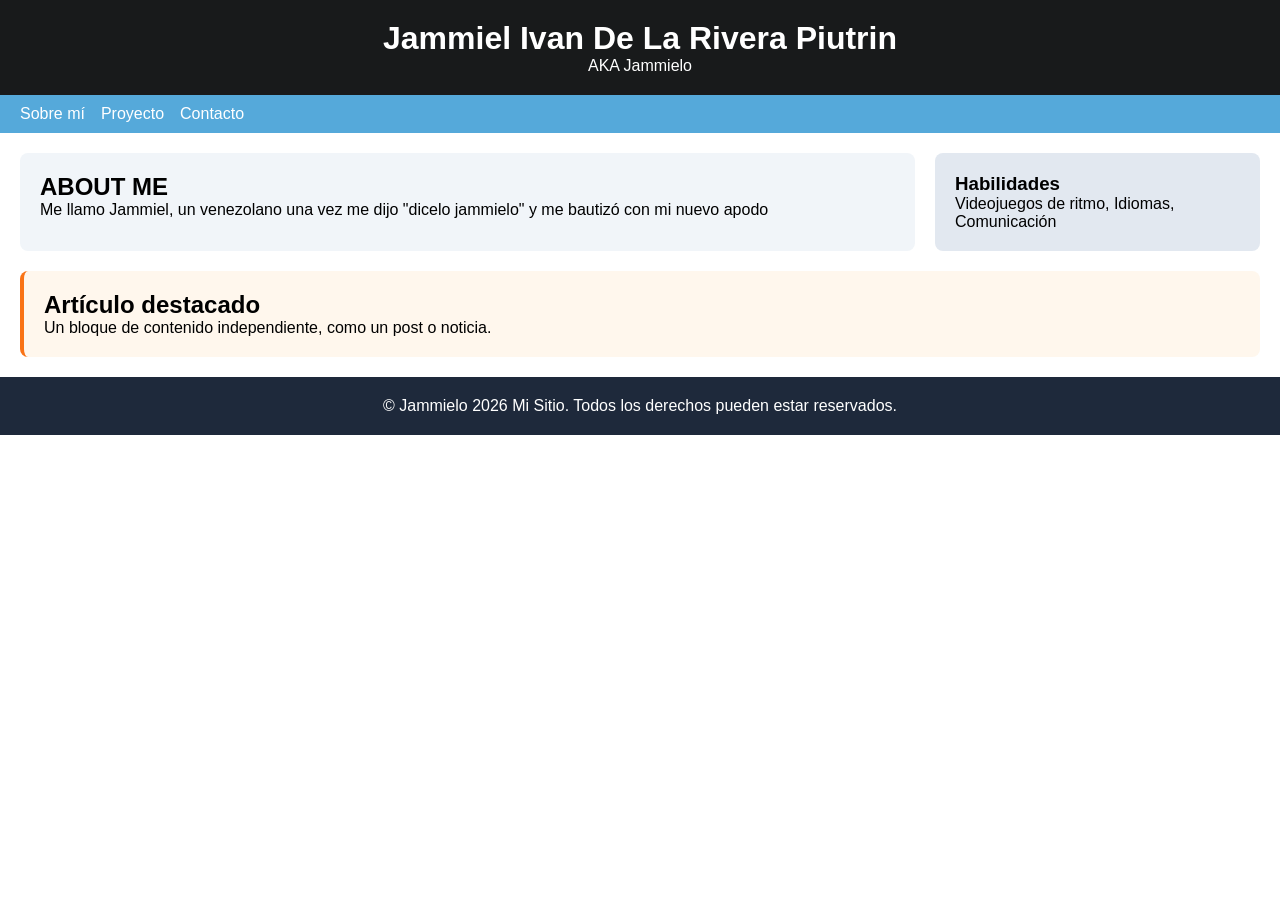
==== CCS/INDEX.html @ 578b56d8 "cambie esto de sitio" ====
<!DOCTYPE html>
<html lang="es">
<head>
  <meta charset="UTF-8">
  <meta name="viewport" content="width=device-width, initial-scale=1.0">
  <title>Jammiel Ivan De La Rivera Piutrin</title>
  <style>
    * { margin: 0; padding: 0; box-sizing: border-box; }
    body { font-family: Arial, sans-serif; }

    .header {
      background-color: #181a1b;
      color: rgb(255, 255, 255);
      padding: 20px;
      text-align: center;
    }

    .nav {
      background-color: #55a9da;
      padding: 10px 20px;
      display: flex;
      gap: 16px;
    }
    .nav a {
      color: white;
      text-decoration: none;
    }

    .main {
      display: flex;
      gap: 20px;
      padding: 20px;
    }

    .section {
      flex: 3;
      background-color: #f1f5f9;
      padding: 20px;
      border-radius: 8px;
    }

    .aside {
      flex: 1;
      background-color: #e2e8f0;
      padding: 20px;
      border-radius: 8px;
    }

    .article {
      margin: 0 20px 20px;
      background-color: #fff7ed;
      padding: 20px;
      border-radius: 8px;
      border-left: 4px solid #f97316;
    }

    .footer {
      background-color: #1e293b;
      color: white;
      text-align: center;
      padding: 20px;
    }
  </style>
</head>
<body>

  <div class="header">
    <h1>Jammiel Ivan De La Rivera Piutrin</h1>
    <p>AKA Jammielo</p>
  </div>

  <div class="nav">
    <a href="#">Sobre mí</a>
    <a href="#">Proyecto</a>
    <a href="#">Contacto</a>
  </div>

  <div class="main">
    <div class="section">
      <h2>ABOUT ME</h2>
      <p>Me llamo Jammiel, un venezolano una vez me dijo "dicelo jammielo" y me bautizó con mi nuevo apodo</p>
    </div>
    <div class="aside">
      <h3>Habilidades</h3>
      <p>Videojuegos de ritmo, Idiomas, Comunicación</p>
    </div>
  </div>

  <div class="article">
    <h2>Artículo destacado</h2>
    <p>Un bloque de contenido independiente, como un post o noticia.</p>
  </div>

  <div class="footer">
    <p>© Jammielo 2026 Mi Sitio. Todos los derechos pueden estar reservados.</p>
  </div>

</body>
</html>
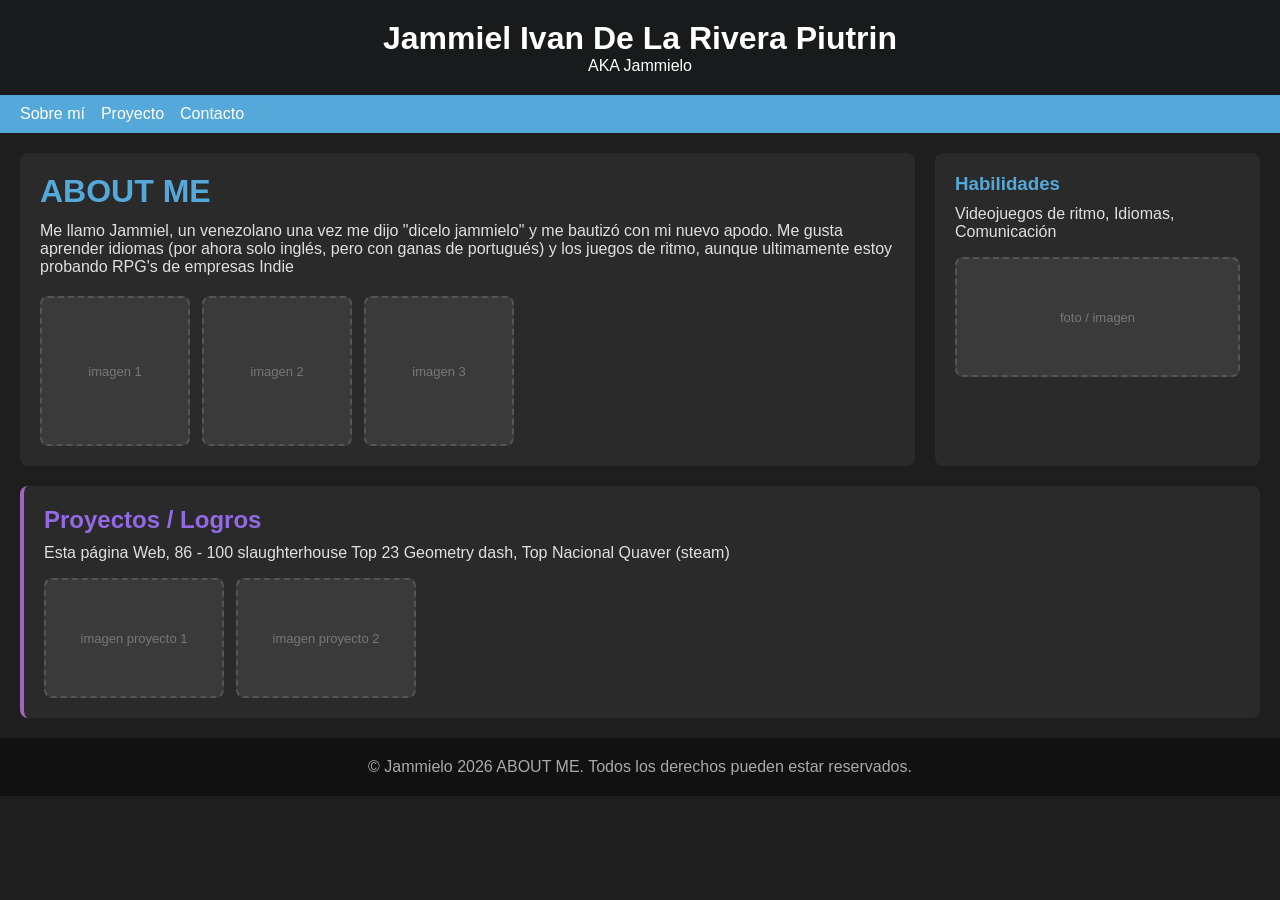
==== commit 8e8179de: "Update INDEX.html" ====
--- a/CCS/INDEX.html
+++ b/CCS/INDEX.html
@@ -6,7 +6,7 @@
   <title>Jammiel Ivan De La Rivera Piutrin</title>
   <style>
     * { margin: 0; padding: 0; box-sizing: border-box; }
-    body { font-family: Arial, sans-serif; }
+    body { font-family: Arial, sans-serif; background-color: #1e1e1e; color: #e0e0e0; }
 
     .header {
       background-color: #181a1b;
@@ -34,29 +34,105 @@
 
     .section {
       flex: 3;
-      background-color: #f1f5f9;
+      background-color: #2a2a2a;
       padding: 20px;
       border-radius: 8px;
     }
 
+    .section h2 {
+      font-size: 2rem;
+      margin-bottom: 12px;
+      color: #55a9da;
+    }
+
+    /* Contenedor de imágenes en el section */
+    .image-grid {
+      display: flex;
+      gap: 12px;
+      margin-top: 20px;
+      flex-wrap: wrap;
+    }
+
+    .image-placeholder {
+      width: 150px;
+      height: 150px;
+      background-color: #3a3a3a;
+      border: 2px dashed #555;
+      border-radius: 8px;
+      display: flex;
+      align-items: center;
+      justify-content: center;
+      color: #777;
+      font-size: 13px;
+      text-align: center;
+      cursor: pointer;
+    }
+
     .aside {
       flex: 1;
-      background-color: #e2e8f0;
+      background-color: #2a2a2a;
       padding: 20px;
       border-radius: 8px;
     }
 
+    .aside h3 {
+      color: #55a9da;
+      margin-bottom: 10px;
+    }
+
+    /* Espacio para imagen en aside */
+    .aside-image-placeholder {
+      width: 100%;
+      height: 120px;
+      background-color: #3a3a3a;
+      border: 2px dashed #555;
+      border-radius: 8px;
+      display: flex;
+      align-items: center;
+      justify-content: center;
+      color: #777;
+      font-size: 13px;
+      margin-top: 16px;
+    }
+
     .article {
       margin: 0 20px 20px;
-      background-color: #fff7ed;
+      background-color: #2a2a2a;
       padding: 20px;
       border-radius: 8px;
-      border-left: 4px solid #f97316;
+      border-left: 4px solid hwb(281 40% 25%);
+    }
+
+    .article h2 {
+      color: #9469e6;
+      margin-bottom: 10px;
+    }
+
+    /* Imágenes de proyectos */
+    .project-images {
+      display: flex;
+      gap: 12px;
+      margin-top: 16px;
+      flex-wrap: wrap;
+    }
+
+    .project-image-placeholder {
+      width: 180px;
+      height: 120px;
+      background-color: #3a3a3a;
+      border: 2px dashed #555;
+      border-radius: 8px;
+      display: flex;
+      align-items: center;
+      justify-content: center;
+      color: #777;
+      font-size: 13px;
+      text-align: center;
     }
 
     .footer {
-      background-color: #1e293b;
-      color: white;
+      background-color: #111;
+      color: #aaa;
       text-align: center;
       padding: 20px;
     }
@@ -78,21 +154,42 @@
   <div class="main">
     <div class="section">
       <h2>ABOUT ME</h2>
-      <p>Me llamo Jammiel, un venezolano una vez me dijo "dicelo jammielo" y me bautizó con mi nuevo apodo</p>
+      <p>Me llamo Jammiel, un venezolano una vez me dijo "dicelo jammielo" y me bautizó con mi nuevo apodo. 
+        Me gusta aprender idiomas (por ahora solo inglés, pero con ganas de portugués) y los juegos de ritmo, aunque ultimamente estoy probando RPG's de empresas Indie</p>
+
+      <!-- Para poner una imagen: reemplaza el div por <img src="tu-imagen.jpg"> -->
+      <div class="image-grid">
+        <div class="image-placeholder">imagen 1</div>
+        <div class="image-placeholder">imagen 2</div>
+        <div class="image-placeholder">imagen 3</div>
+      </div>
     </div>
+
     <div class="aside">
       <h3>Habilidades</h3>
       <p>Videojuegos de ritmo, Idiomas, Comunicación</p>
+
+      <!-- Espacio para foto de perfil u otra imagen -->
+      <div class="aside-image-placeholder">foto / imagen</div>
     </div>
   </div>
 
   <div class="article">
-    <h2>Artículo destacado</h2>
-    <p>Un bloque de contenido independiente, como un post o noticia.</p>
+    <h2>Proyectos / Logros</h2>
+    <p>Esta página Web,
+      86 - 100 slaughterhouse Top 23 Geometry dash,
+      Top Nacional Quaver (steam)
+    </p>
+
+    <!-- Imágenes de proyectos -->
+    <div class="project-images">
+      <div class="project-image-placeholder">imagen proyecto 1</div>
+      <div class="project-image-placeholder">imagen proyecto 2</div>
+    </div>
   </div>
 
   <div class="footer">
-    <p>© Jammielo 2026 Mi Sitio. Todos los derechos pueden estar reservados.</p>
+    <p>© Jammielo 2026 ABOUT ME. Todos los derechos pueden estar reservados.</p>
   </div>
 
 </body>
